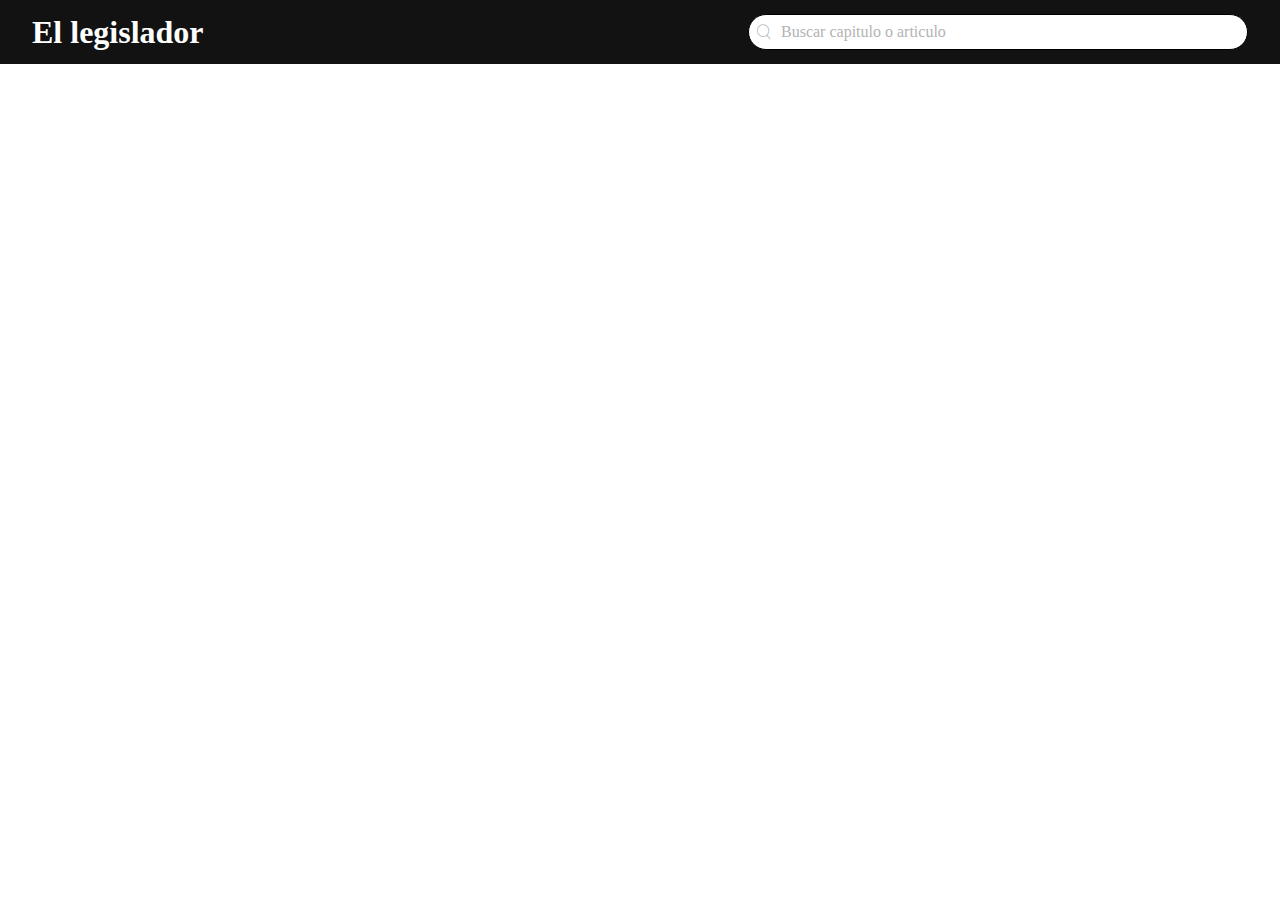
==== header/index.html @ 93ebe44d "Add files via upload" ====
<!DOCTYPE html>
<html lang="en">
<head>
    <meta charset="UTF-8">
    <meta http-equiv="X-UA-Compatible" content="IE=edge">
    <meta name="viewport" content="width=device-width, initial-scale=1.0">
    <link rel="stylesheet" href="./css/index.css">

    

</head>
<body class="body">
   
    <header class="header">   
        <h1 class="header-title">El legislador</h1>
        <form class="container-search" role="search" aria-label="Buscar por capitulo o articulo" >

            <i class="icon-search" aria-hidden="true"></i>
            <input class="search" type="search" placeholder="Buscar capitulo o articulo">

        </form>
        
    </header>

</body>
</html>
---- header/css/index.css ----
@import './icons.css';
@import './fonts.css';
@import './button.css';
@import './body.css';
@import './header.css';
@import './home-title.css';
@import './container-codes.css';
@import './container-grid.css';
@import './container-publicidad.css';
@import "./link.css";
@import "./menu.css";
@import "./main-artice.css";




:root{
    --primary:#D50000;
    --background:#F5F6F7;
    --white:#ffffff;
    --gray10:#B3B3B3;
    --gray20:#737373;
    --gray30:#282828;
    --gray40:#181818;
    --gray50:#121212;
    --gray60:#000000;
    --basefontFamily: Avenir, Helvetica, sans-serif;
    --headline1: bold 2rem/normal var(--basefontFamily);
    --headline2: bold 1.5rem/1.75rem var(--basefontFamily);
    --baseFont: normal 0.875rem/1,375rem var(--basefontFamily);
    --baseFontBold: bold 0.875rem/1,375rem var(--basefontFamily);
    --button: bold 0.875rem/1rem var(--basefontFamily);
    --small: normal 0.75em/normal var(--basefontFamily);
}
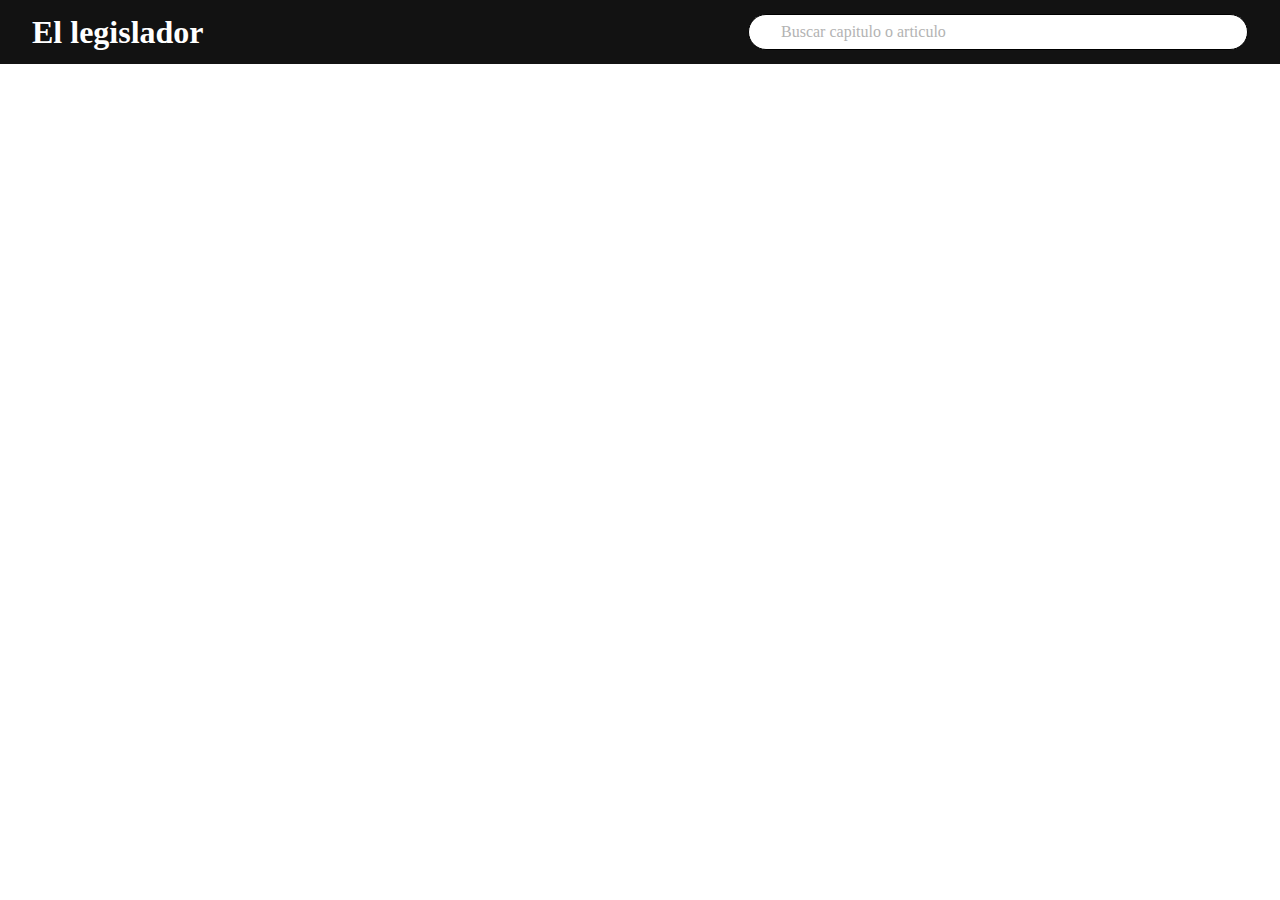
==== commit 8e4578ab: "Add files via upload" ====
--- a/header/index.html
+++ b/header/index.html
@@ -4,15 +4,16 @@
     <meta charset="UTF-8">
     <meta http-equiv="X-UA-Compatible" content="IE=edge">
     <meta name="viewport" content="width=device-width, initial-scale=1.0">
-    <link rel="stylesheet" href="./css/index.css">
+    <link rel="stylesheet" href="../header/css/index.css">
 
     
 
 </head>
 <body class="body">
    
-    <header class="header">   
-        <h1 class="header-title">El legislador</h1>
+    <header class="header">
+        <i class="icon-home"></i>
+        <a class="header-title" href="../index.html" target="_top"><h1>El legislador</h1></a>
         <form class="container-search" role="search" aria-label="Buscar por capitulo o articulo" >
 
             <i class="icon-search" aria-hidden="true"></i>
--- a/header/css/index.css
+++ b/header/css/index.css
@@ -3,13 +3,7 @@
 @import './button.css';
 @import './body.css';
 @import './header.css';
-@import './home-title.css';
-@import './container-codes.css';
-@import './container-grid.css';
-@import './container-publicidad.css';
-@import "./link.css";
-@import "./menu.css";
-@import "./main-artice.css";
+@import './link.css';
 
 
 
